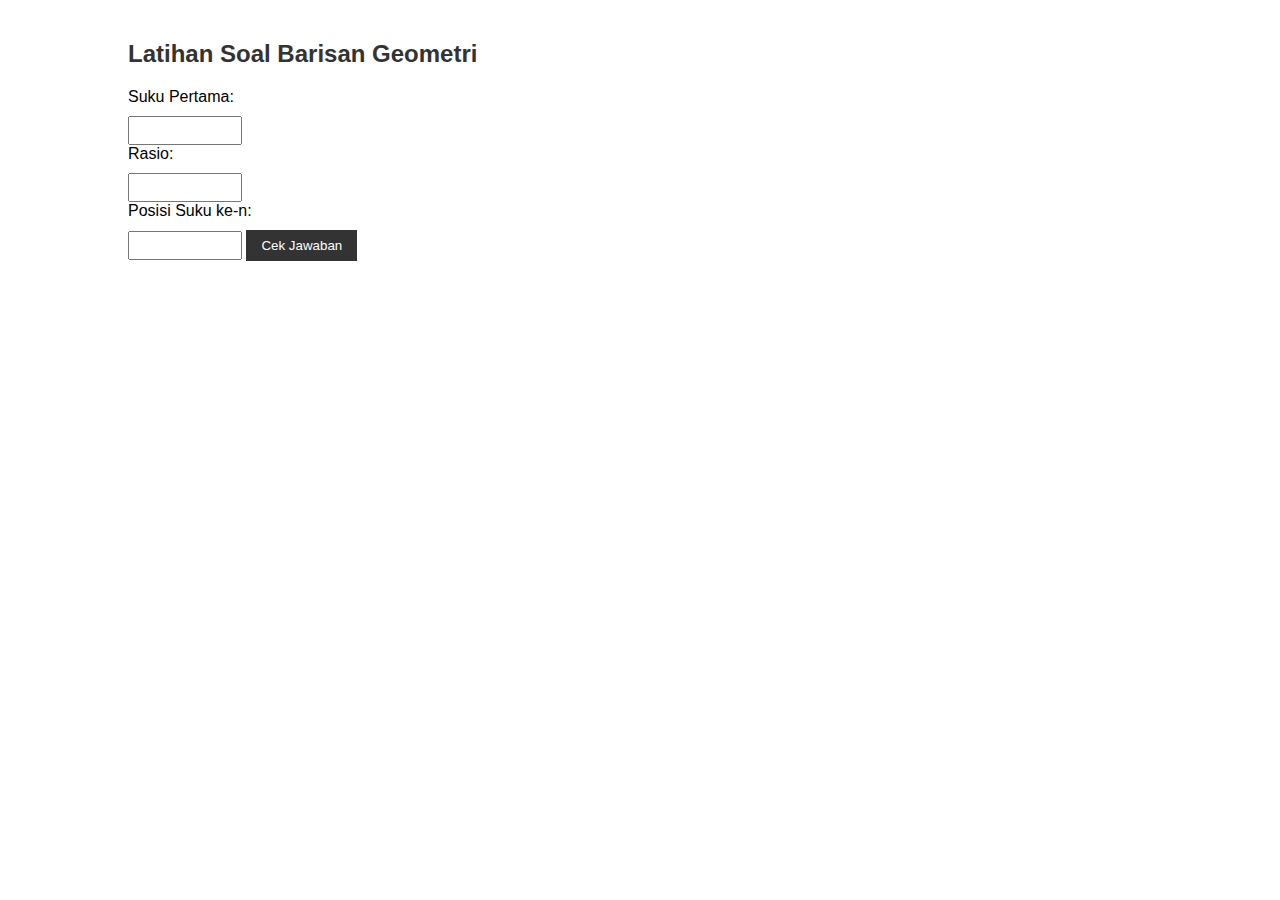
==== index.html @ 820a4152 "Create index.html" ====
<!DOCTYPE html>
<html lang="en">
<head>
    <meta charset="UTF-8">
    <meta name="viewport" content="width=device-width, initial-scale=1.0">
    <title>Latihan Soal Barisan Geometri</title>
    <style>
        body {
            font-family: Arial, sans-serif;
            margin: 0;
            padding: 0;
        }
        .container {
            width: 80%;
            margin: 0 auto;
            padding: 20px 0;
        }
        h2 {
            color: #333;
        }
        form {
            margin-top: 20px;
        }
        label {
            display: block;
            margin-bottom: 10px;
        }
        input[type="text"] {
            width: 100px;
            padding: 5px;
        }
        input[type="submit"] {
            padding: 8px 15px;
            background-color: #333;
            color: #fff;
            border: none;
            cursor: pointer;
        }
    </style>
</head>
<body>
    <div class="container">
        <h2>Latihan Soal Barisan Geometri</h2>
        <form id="geometric-sequence-form">
            <label for="first-term">Suku Pertama:</label>
            <input type="text" id="first-term" name="first-term">
            <label for="ratio">Rasio:</label>
            <input type="text" id="ratio" name="ratio">
            <label for="position">Posisi Suku ke-n:</label>
            <input type="text" id="position" name="position">
            <input type="submit" value="Cek Jawaban">
        </form>
        <div id="result"></div>
    </div>

    <script>
        document.getElementById('geometric-sequence-form').addEventListener('submit', function(event) {
            event.preventDefault();
            
            var firstTerm = parseFloat(document.getElementById('first-term').value);
            var ratio = parseFloat(document.getElementById('ratio').value);
            var position = parseInt(document.getElementById('position').value);
            
            var nthTerm = firstTerm * Math.pow(ratio, position - 1);

            document.getElementById('result').innerHTML = "<p>Suku ke-" + position + " adalah: " + nthTerm + "</p>";
        });
    </script>
</body>
</html>
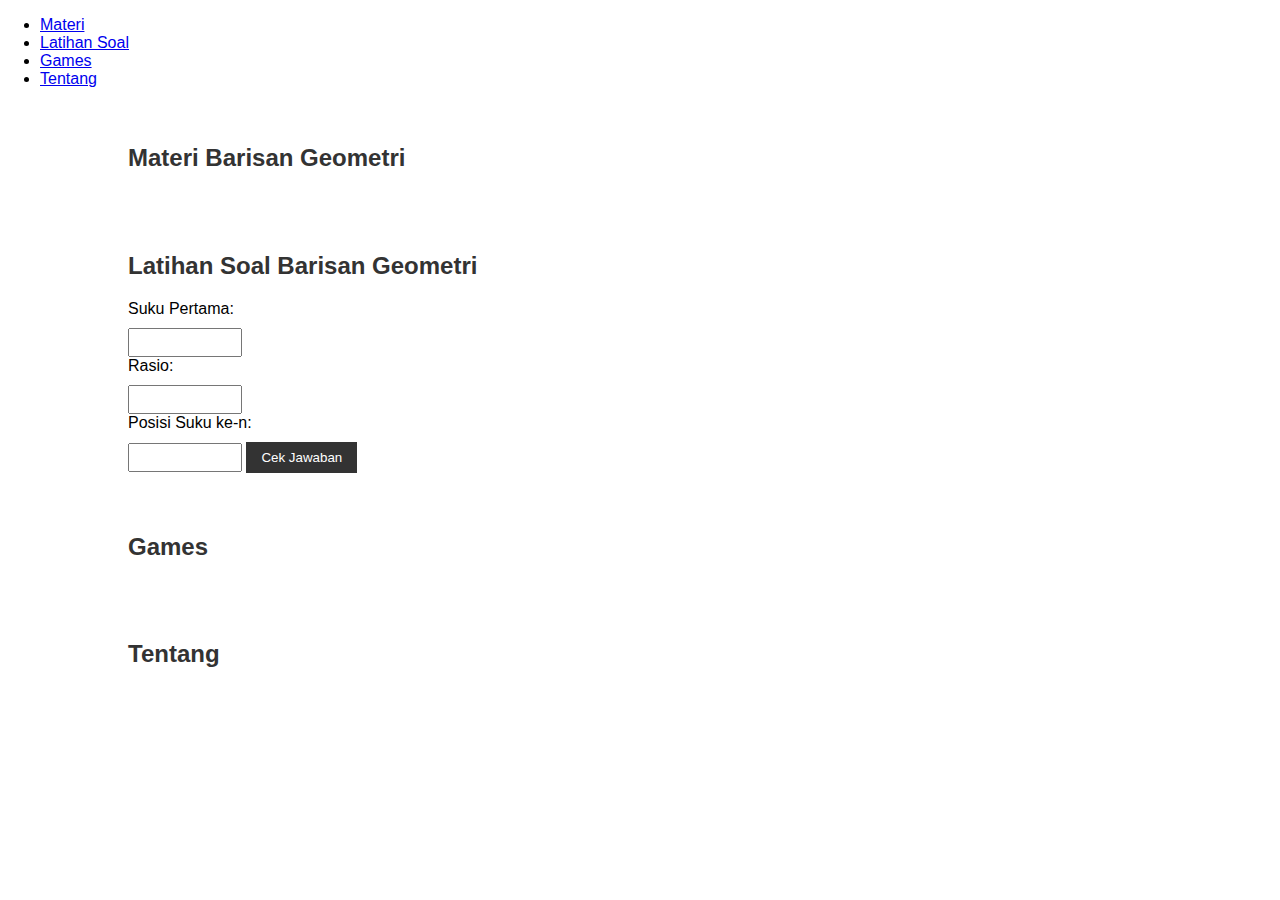
==== commit f834175e: "Update index.html" ====
--- a/index.html
+++ b/index.html
@@ -36,10 +36,25 @@
             border: none;
             cursor: pointer;
         }
+        .hidden {
+            display: none;
+        }
     </style>
 </head>
 <body>
-    <div class="container">
+    <nav>
+        <ul>
+            <li><a href="#materi">Materi</a></li>
+            <li><a href="#latihan" onclick="showExercise()">Latihan Soal</a></li>
+            <li><a href="#games">Games</a></li>
+            <li><a href="#tentang">Tentang</a></li>
+        </ul>
+    </nav>
+    <div class="container" id="materi">
+        <h2>Materi Barisan Geometri</h2>
+        <!-- Isi materi disini -->
+    </div>
+    <div class="container" id="latihan" class="hidden">
         <h2>Latihan Soal Barisan Geometri</h2>
         <form id="geometric-sequence-form">
             <label for="first-term">Suku Pertama:</label>
@@ -52,8 +67,21 @@
         </form>
         <div id="result"></div>
     </div>
+    <div class="container" id="games">
+        <h2>Games</h2>
+        <!-- Isi games disini -->
+    </div>
+    <div class="container" id="tentang">
+        <h2>Tentang</h2>
+        <!-- Isi tentang disini -->
+    </div>
 
     <script>
+        function showExercise() {
+            var latihan = document.getElementById('latihan');
+            latihan.classList.remove('hidden');
+        }
+
         document.getElementById('geometric-sequence-form').addEventListener('submit', function(event) {
             event.preventDefault();
             
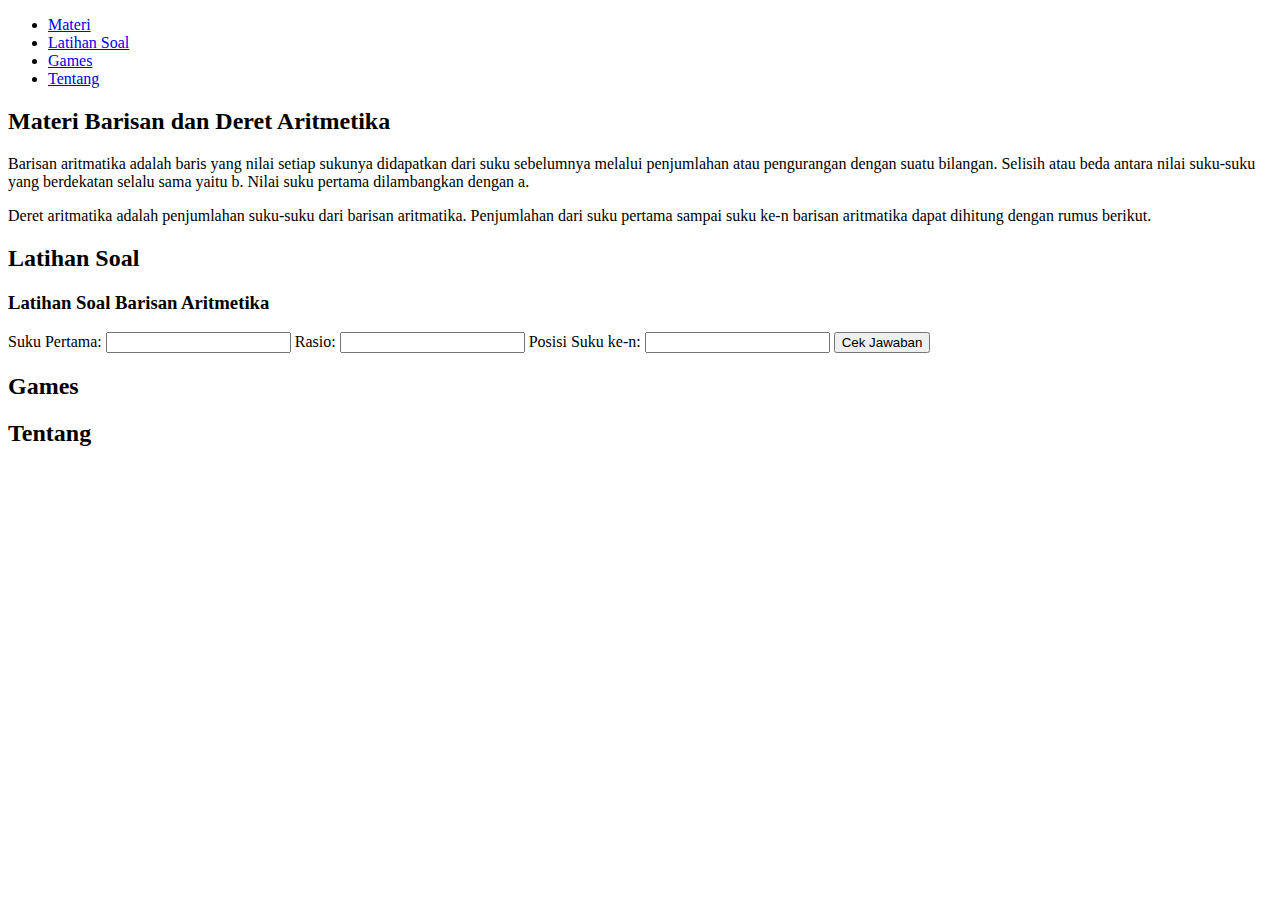
==== commit 63c046c6: "Update index.html" ====
--- a/index.html
+++ b/index.html
@@ -3,59 +3,31 @@
 <head>
     <meta charset="UTF-8">
     <meta name="viewport" content="width=device-width, initial-scale=1.0">
-    <title>Latihan Soal Barisan Geometri</title>
-    <style>
-        body {
-            font-family: Arial, sans-serif;
-            margin: 0;
-            padding: 0;
-        }
-        .container {
-            width: 80%;
-            margin: 0 auto;
-            padding: 20px 0;
-        }
-        h2 {
-            color: #333;
-        }
-        form {
-            margin-top: 20px;
-        }
-        label {
-            display: block;
-            margin-bottom: 10px;
-        }
-        input[type="text"] {
-            width: 100px;
-            padding: 5px;
-        }
-        input[type="submit"] {
-            padding: 8px 15px;
-            background-color: #333;
-            color: #fff;
-            border: none;
-            cursor: pointer;
-        }
-        .hidden {
-            display: none;
-        }
-    </style>
+    <title>Barisan dan Deret Aritmetika</title>
+    <link rel="stylesheet" href="style.css">
 </head>
 <body>
     <nav>
         <ul>
             <li><a href="#materi">Materi</a></li>
-            <li><a href="#latihan" onclick="showExercise()">Latihan Soal</a></li>
+            <li><a href="#latihan">Latihan Soal</a></li>
             <li><a href="#games">Games</a></li>
             <li><a href="#tentang">Tentang</a></li>
         </ul>
     </nav>
     <div class="container" id="materi">
-        <h2>Materi Barisan Geometri</h2>
-        <!-- Isi materi disini -->
+        <h2>Materi Barisan dan Deret Aritmetika</h2>
+        <p>Barisan aritmatika adalah baris yang nilai setiap sukunya didapatkan dari suku sebelumnya
+            melalui penjumlahan atau pengurangan dengan suatu bilangan. Selisih atau beda antara nilai
+            suku-suku yang berdekatan selalu sama yaitu b. Nilai suku pertama dilambangkan dengan a.
+            </p>
+        <p>Deret aritmatika adalah penjumlahan suku-suku dari barisan aritmatika.
+            Penjumlahan dari suku pertama sampai suku ke-n barisan aritmatika dapat dihitung dengan
+            rumus berikut. </p>
     </div>
-    <div class="container" id="latihan" class="hidden">
-        <h2>Latihan Soal Barisan Geometri</h2>
+    <div class="container" id="latihan">
+        <h2>Latihan Soal</h2>
+        <h3>Latihan Soal Barisan Aritmetika</h3>
         <form id="geometric-sequence-form">
             <label for="first-term">Suku Pertama:</label>
             <input type="text" id="first-term" name="first-term">
@@ -75,13 +47,8 @@
         <h2>Tentang</h2>
         <!-- Isi tentang disini -->
     </div>
-
+    
     <script>
-        function showExercise() {
-            var latihan = document.getElementById('latihan');
-            latihan.classList.remove('hidden');
-        }
-
         document.getElementById('geometric-sequence-form').addEventListener('submit', function(event) {
             event.preventDefault();
             
